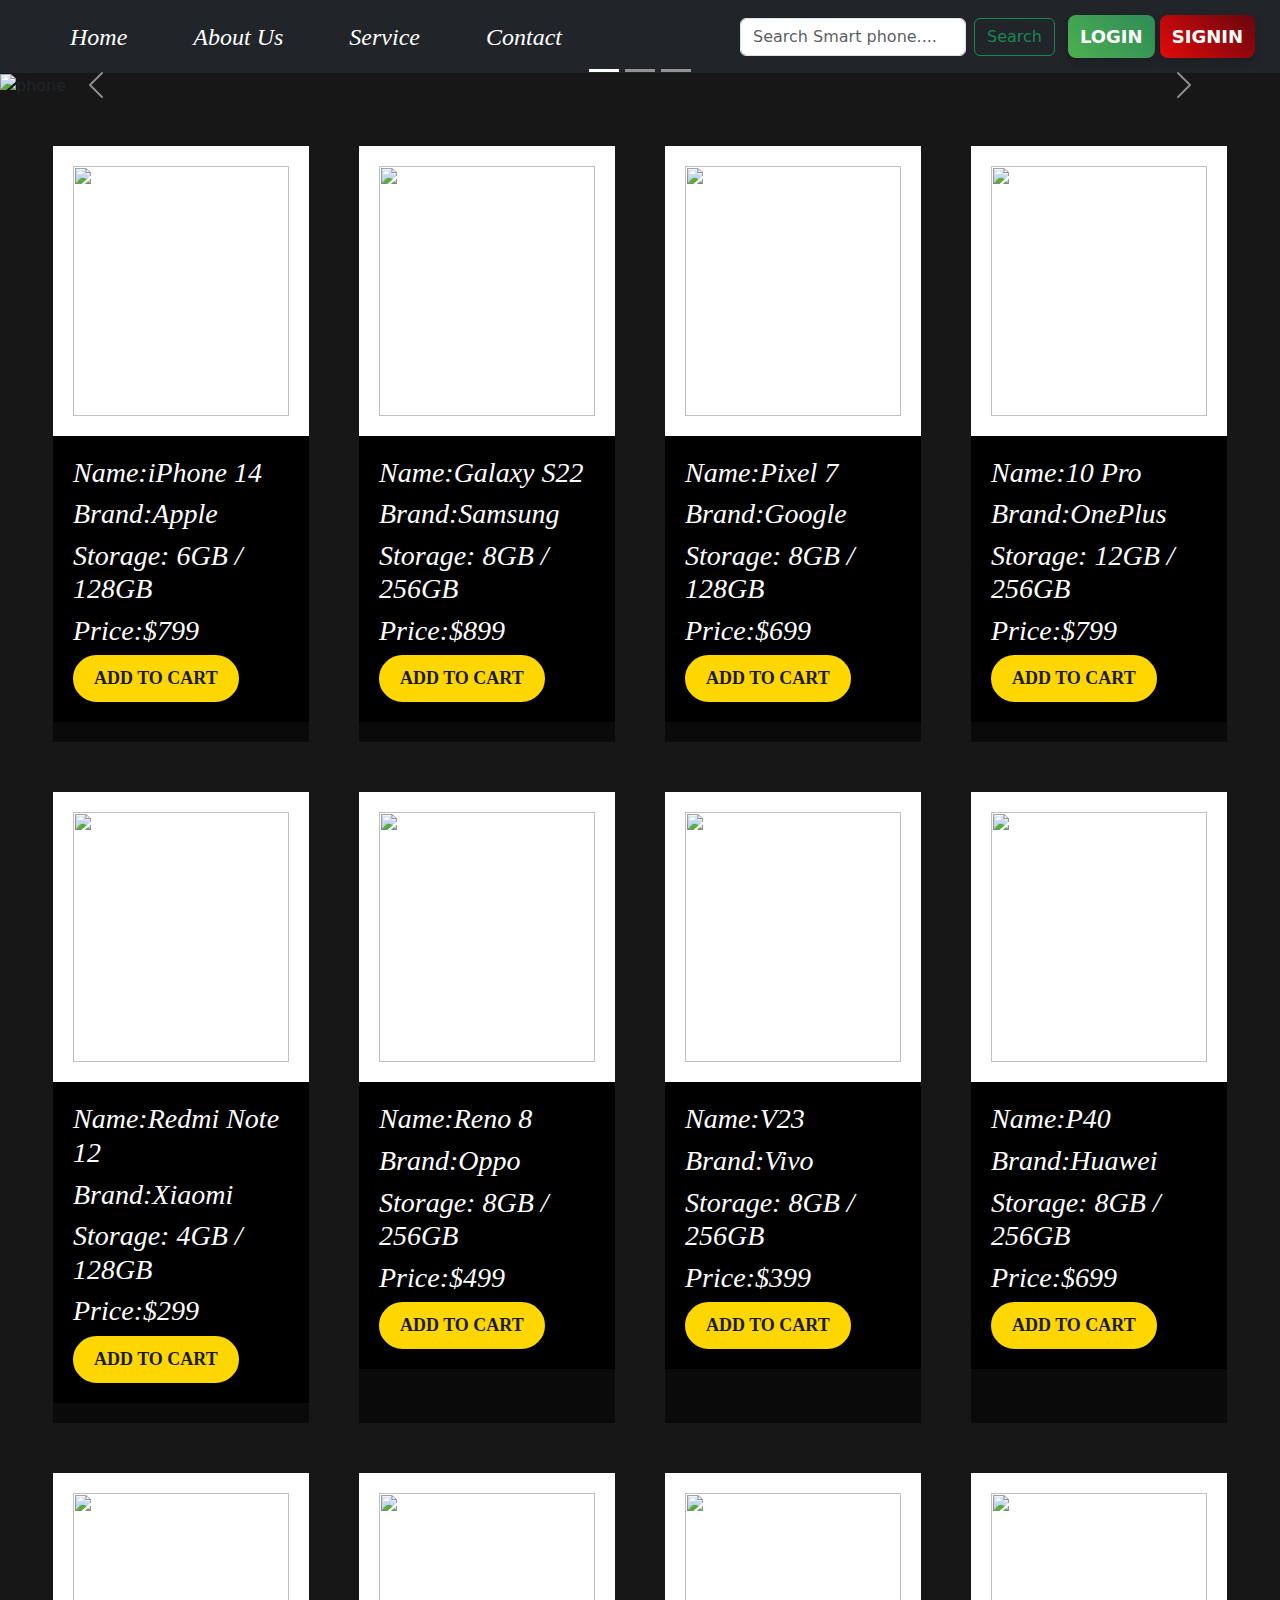
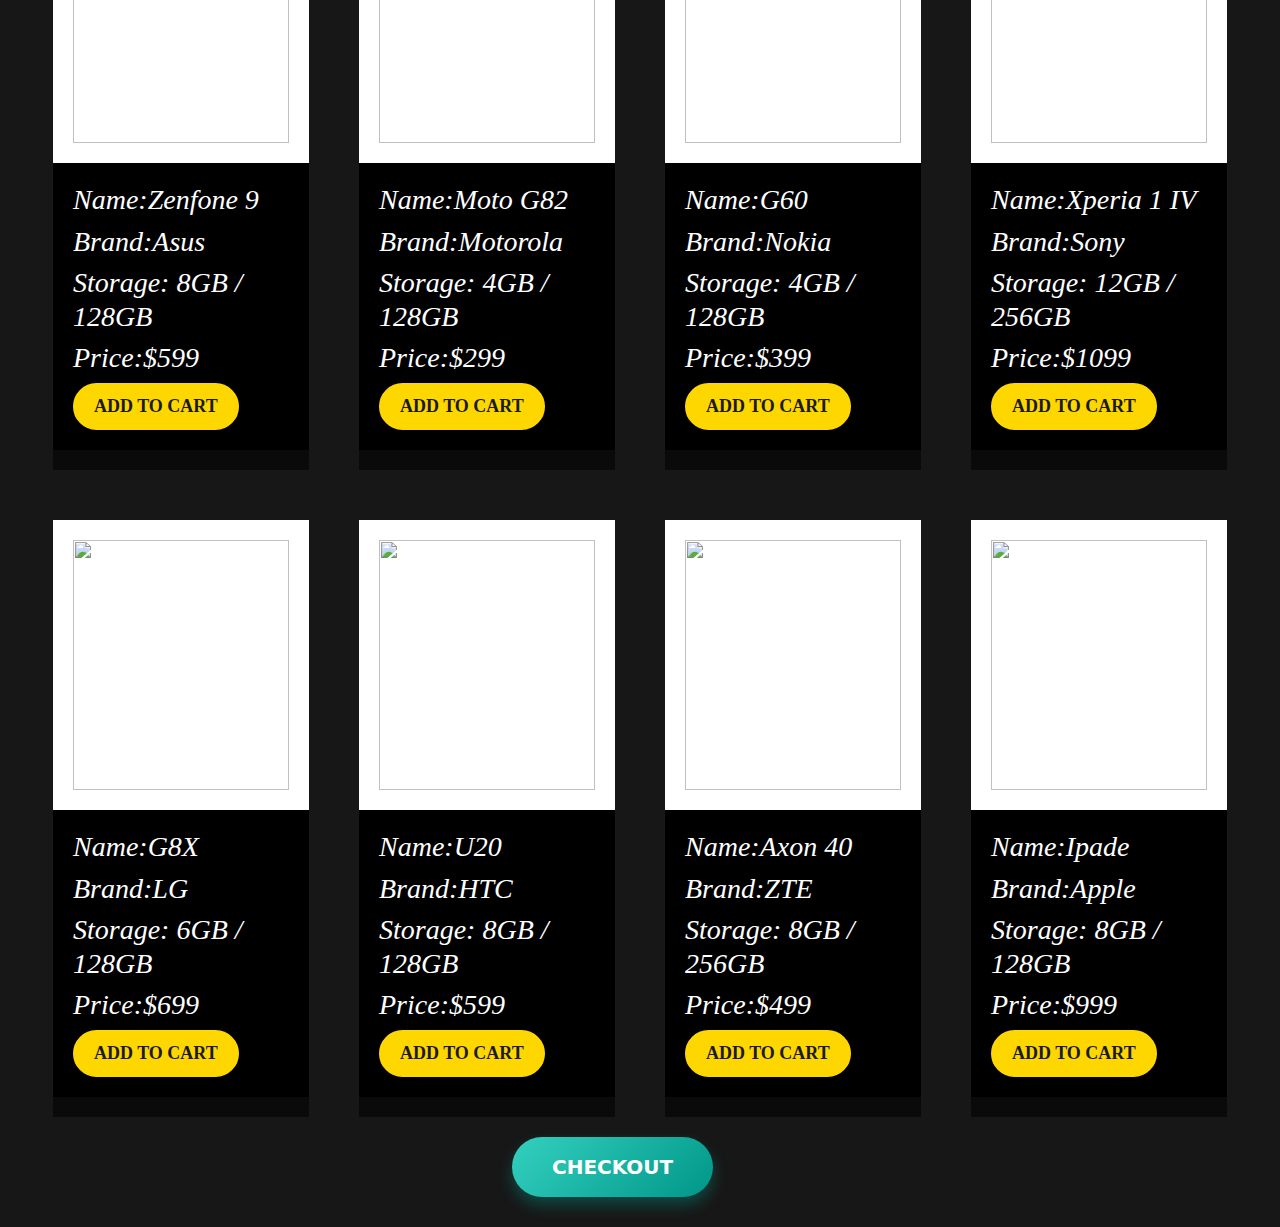
==== index.html @ 28487137 "phone_app" ====
<!doctype html>
<html lang="en">
  <head>
    <meta charset="utf-8">
    <meta name="viewport" content="width=device-width, initial-scale=1">
    <title>Phone_App</title>
    <link rel="stylesheet" href="style.css">
    <link rel="stylesheet" href="https://cdnjs.cloudflare.com/ajax/libs/font-awesome/6.6.0/css/all.min.css">
    <link href="https://cdn.jsdelivr.net/npm/bootstrap@5.3.3/dist/css/bootstrap.min.css" rel="stylesheet" integrity="sha384-QWTKZyjpPEjISv5WaRU9OFeRpok6YctnYmDr5pNlyT2bRjXh0JMhjY6hW+ALEwIH" crossorigin="anonymous">
  </head>
  <body>    
    <!-- navbar start -->
    <nav class="navbar navbar-expand-lg bg-dark">
      <div class="container-fluid">
       <img src="https://www.mobilezmarket.com/_next/image?url=%2Flogo.webp&w=128&q=75" alt="">
        <button class="navbar-toggler" type="button" data-bs-toggle="collapse" data-bs-target="#navbarScroll" aria-controls="navbarScroll" aria-expanded="false" aria-label="Toggle navigation">
          <span class="navbar-toggler-icon"></span>
        </button>
        <div class="collapse navbar-collapse" id="navbarScroll">
          <ul class="navbar-nav me-auto my-2 my-lg-0 navbar-nav-scroll" style="--bs-scroll-height: 100px;">
            <li class="nav-item">
              <a class="nav-link active" aria-current="page" href="#">Home</a>
            </li>
            <li class="nav-item">
              <a class="nav-link" href="#">About Us</a>
            </li>
            <li class="nav-item">
              <a class="nav-link" href="#">Service</a>
            </li>
          
            <li class="nav-item">
              <a class="nav-link disabled" aria-disabled="true">Contact</a>
            </li>
          </ul>
          <form class="d-flex" role="search">
            <input class="form-control me-2" type="search" placeholder="Search Smart phone.........." aria-label="Search">
            <button class="btn btn-outline-success" type="submit">Search</button>
          </form>
           <div class="btn">
              <button class="login-button">Login</button>
              <button class="Signin-button">Signin</button>
            </div>
        </div>
      </div>
    </nav>
    <!-- navbar end -->
   


    <!-- carousel start -->
    <div id="carouselExampleIndicators" class="carousel slide">
        <div class="carousel-indicators">
          <button type="button" data-bs-target="#carouselExampleIndicators" data-bs-slide-to="0" class="active" aria-current="true" aria-label="Slide 1"></button>
          <button type="button" data-bs-target="#carouselExampleIndicators" data-bs-slide-to="1" aria-label="Slide 2"></button>
          <button type="button" data-bs-target="#carouselExampleIndicators" data-bs-slide-to="2" aria-label="Slide 3"></button>
        </div>
        <div class="carousel-inner">
          <div class="carousel-item active">
            <img src="https://image.oppo.com/content/dam/oppo/common/mkt/v2-2/oppo-a60/list-page/list-page-1304-732.jpg.thumb.webp" alt="phone">
          </div>
          <div class="carousel-item">
            <img src="https://asia-exstatic-vivofs.vivo.com/PSee2l50xoirPK7y/product/1729498268440/zip/img/webp/kv.jpg.webp" class="d-block w-100" alt="...">
          </div>
          <div class="carousel-item">
            <img src=https://asia-exstatic-vivofs.vivo.com/PSee2l50xoirPK7y/product/1727078065796/zip/img/webp/vivo-v40-with-professional-portrait-cameras-pk.jpg.webp class="d-block w-100" alt="...">
           
          </div>
        </div>
        <button class="carousel-control-prev" type="button" data-bs-target="#carouselExampleIndicators" data-bs-slide="prev">
          <span class="carousel-control-prev-icon" aria-hidden="true"></span>
          <span class="visually-hidden">Previous</span>
        </button>
        <button class="carousel-control-next" type="button" data-bs-target="#carouselExampleIndicators" data-bs-slide="next">
          <span class="carousel-control-next-icon" aria-hidden="true"></span>
          <span class="visually-hidden">Next</span>
        </button>
      </div><br><br>
    <!-- carousel end -->


    <div id="container" class="cart-column">

    </div>
    <button class="checkout-btn" onclick="checkout()">Checkout</button>



  

     <!-- sweet allert -->
     <script src="https://kit.fontawesome.com/a076d05399.js" crossorigin="anonymous"></script>
     <script src="https://cdn.jsdelivr.net/npm/sweetalert2@11"></script>

    <script src="https://cdn.jsdelivr.net/npm/bootstrap@5.3.3/dist/js/bootstrap.bundle.min.js" integrity="sha384-YvpcrYf0tY3lHB60NNkmXc5s9fDVZLESaAA55NDzOxhy9GkcIdslK1eN7N6jIeHz" crossorigin="anonymous"></script>
    <script src="app.js"></script>
  </body>
</html>

<!-- https://airkart.com/cdn/shop/files/Samsung-S24Ultra.jpg?v=1729345896 -->
---- style.css ----
.nav-link {
    color: white !important;
    margin-left: 50px;
    font-size: 2rem;
    font-family: 'Times New Roman', Times, serif;
    cursor: pointer;
    
}
nav{
    cursor: pointer;
}
.nav-item{
    font-size: 1.5rem;
    font-style: italic;
}
   
   /* Styling the login  button */
   .login-button {
    padding: 8px 12px;
    background: linear-gradient(45deg, #4CAF50, #2e8b57);
    border: none;
    color: white;
    font-size: 18px;
    font-weight: bold;
    text-transform: uppercase;
    border-radius: 8px;
    cursor: pointer;
    box-shadow: 0 4px 10px rgba(0, 0, 0, 0.2);
    transition: all 0.3s ease;
  }

  /* Hover effect */
  .login-button:hover {
    background: linear-gradient(45deg, #2e8b57, #4CAF50);
    transform: translateY(-3px);
    box-shadow: 0 6px 15px rgba(0, 0, 0, 0.3);
  }

  /* Active effect */
  .login-button:active {
    transform: translateY(0);
    box-shadow: 0 3px 8px rgba(0, 0, 0, 0.2);
  }

  /* Styling the sign button */
  .Signin-button {
    padding: 8px 12px;
    background: linear-gradient(45deg, #e20a0a, #68060e);
    border: none;
    color: white;
    font-size: 18px;
    font-weight: bold;
    text-transform: uppercase;
    border-radius: 8px;
    cursor: pointer;
    box-shadow: 0 4px 10px rgba(0, 0, 0, 0.2);
    transition: all 0.3s ease;
  }

  /* Hover effect */
  .Signin-button:hover {
    background: linear-gradient(45deg, #ca0404, #631414);
    transform: translateY(-3px);
    box-shadow: 0 6px 15px rgba(0, 0, 0, 0.3);
  }

  /* Active effect */
  .Signin-button:active {
    transform: translateY(0);
    box-shadow: 0 3px 8px rgba(0, 0, 0, 0.2);
  }
body{
   background-color: rgba(0, 0, 0, 0.911) !important;
};

/* app.js */
#container{
    display: flex;
    justify-content: center;
    gap: 20px;
    flex-wrap: wrap;

}
.cart-column {
    width: 100%;
    display: flex;
    gap: 50px;
    flex-wrap: wrap;
    justify-content: center;

}

.card{
    width: 20%;
    background-color: #0a0a0a;
    padding: 0px 0px 20px 0px;
 
}

.card-image{
    background-color: white;
    padding: 20px;
    cursor: pointer;
}

.card-image img{
    width: 100%;
    background-color: white;
    height: 250px;  
}
.content2{
    background-color: black;
    color: white;
    padding: 20px;
    font-style: italic;
    font-family: 'Times New Roman', Times, serif;
}

/* cart.js */

#container1{
    display: flex;
    justify-content: center;
    gap: 20px;
    flex-wrap: wrap;
}
.cart-column1 {
    width: 100%;
    display: flex;
    gap: 50px;
    flex-wrap: wrap;
    justify-content: center;
}
.card1 {
    width: 20%;
    background-color: #0a0a0a;
    padding: 0px 0px 20px 0px;

}

.card-image1{
    background-color: #fff;
    padding: 20px;
    cursor: pointer;
}


.card-image1 img{
    width: 100%;
    background-color: #fff;
    height: 250px;
    
}
.content1{
    background-color: black;
    color: white;
    padding: 20px;
    font-size: 1rem;
    font-style: italic;
}


.plus-minus-btn {
    width: 30px;
    height: 30px;
    border: none;
    border-radius: 50%;
    background-color: #4CAF50;
    color: #fff;
    font-size: 20px;
    cursor: pointer;
}

.plus-minus-btn:hover {
    background-color: #030570;
}
  /* deletebtn */
  .btn-delete {
    font-size: 18px;
    font-weight: bold;
    color: #fff;
    background-color:rgba(255, 0, 0, 0.959);
    border: none;
    border-radius: 5px;
    padding: 10px 20px;
    cursor: pointer;
    transition: background-color 0.3s ease, transform 0.2s ease;
}

/* Hover effect */
.btn-delete:hover {
    background-color: #d62828;
    transform: scale(1.05);
}

/* Focus effect for accessibility */
.btn-delete:focus {
    outline: 2px solid #ffccd5;
}


/* buynow */
.btn-buy-now {
    
    margin-top: 10px;
    font-size: 15px;
    font-weight: bold;
    color: #fff;
    background-color: #03d35a;
    border: none;
    border-radius: 50px;
    padding: 10px 25px;
    cursor: pointer;
    transition: background-color 0.3s ease, box-shadow 0.3s ease, transform 0.2s ease;
    box-shadow: 0px 4px 8px rgba(0, 0, 0, 0.2);
}

/* Hover effect */
.btn-buy-now:hover {
    background-color: #e68a00;
    box-shadow: 0px 6px 12px rgba(0, 0, 0, 0.3);
    transform: scale(1.05);
}

/* Focus effect for accessibility */
.btn-buy-now:focus {
    outline: 2px solid #ffd699;
}

/* checkout */
/* Button Styling */
.checkout-btn {
    margin-top: 20px;
    margin-left: 40%;
    margin-bottom: 30px;
    display: inline-block;
    padding: 15px 40px;
    font-size: 20px;
    font-weight: bold;
    text-transform: uppercase;
    color: #fff;
    background: linear-gradient(135deg, #34d1bf, #009688); /* Aqua gradient */
    border: none;
    border-radius: 50px;
    cursor: pointer;
    box-shadow: 0 8px 15px rgba(0, 150, 136, 0.4);
    position: relative;
    overflow: hidden;
    transition: all 0.3s ease;
  }
  
  /* Button Text Hover Glow Effect */
  .checkout-btn::before {
    content: '';
    position: absolute;
    top: 0;
    left: 0;
    width: 100%;
    height: 100%;
    background: linear-gradient(45deg, rgba(255, 255, 255, 0.3), rgba(255, 255, 255, 0));
    opacity: 0;
    transition: opacity 0.4s ease;
    border-radius: 50px;
  }
  
  .checkout-btn:hover::before {
    opacity: 1;
  }
  
  .checkout-btn:hover {
    transform: translateY(-3px); /* Lift effect */
    box-shadow: 0 12px 20px rgba(0, 150, 136, 0.5);
  }
  
  /* Active (Click) Effect */
  .checkout-btn:active {
    transform: translateY(0);
    box-shadow: 0 8px 15px rgba(0, 150, 136, 0.4);
  }
  

   /*  Button Add to card styling */
   .vip-btn {
    display: inline-block;
    padding: 08px 19px;
    font-size: 18px;
    font-weight: bold;
    text-transform: uppercase;
    color: #1a1a1a;
    background-color: gold;
    border: 2px solid gold;
    border-radius: 50px;
    cursor: pointer;
    transition: all 0.3s ease;
    box-shadow: 0 4px 10px rgba(0, 0, 0, 0.25);
  }

  /* Hover effect */
  .vip-btn:hover {
    background-color: #1a1a1a;
    color: gold;
    box-shadow: 0 6px 15px rgba(0, 0, 0, 0.4);
    border-color: gold;
  }

  /* Active effect */
  .vip-btn:active {
    transform: scale(0.95);
    box-shadow: 0 2px 5px rgba(0, 0, 0, 0.2);
  }

  /* Icon and text alignment */
  .vip-btn .icon {
    margin-right: 8px;
  };
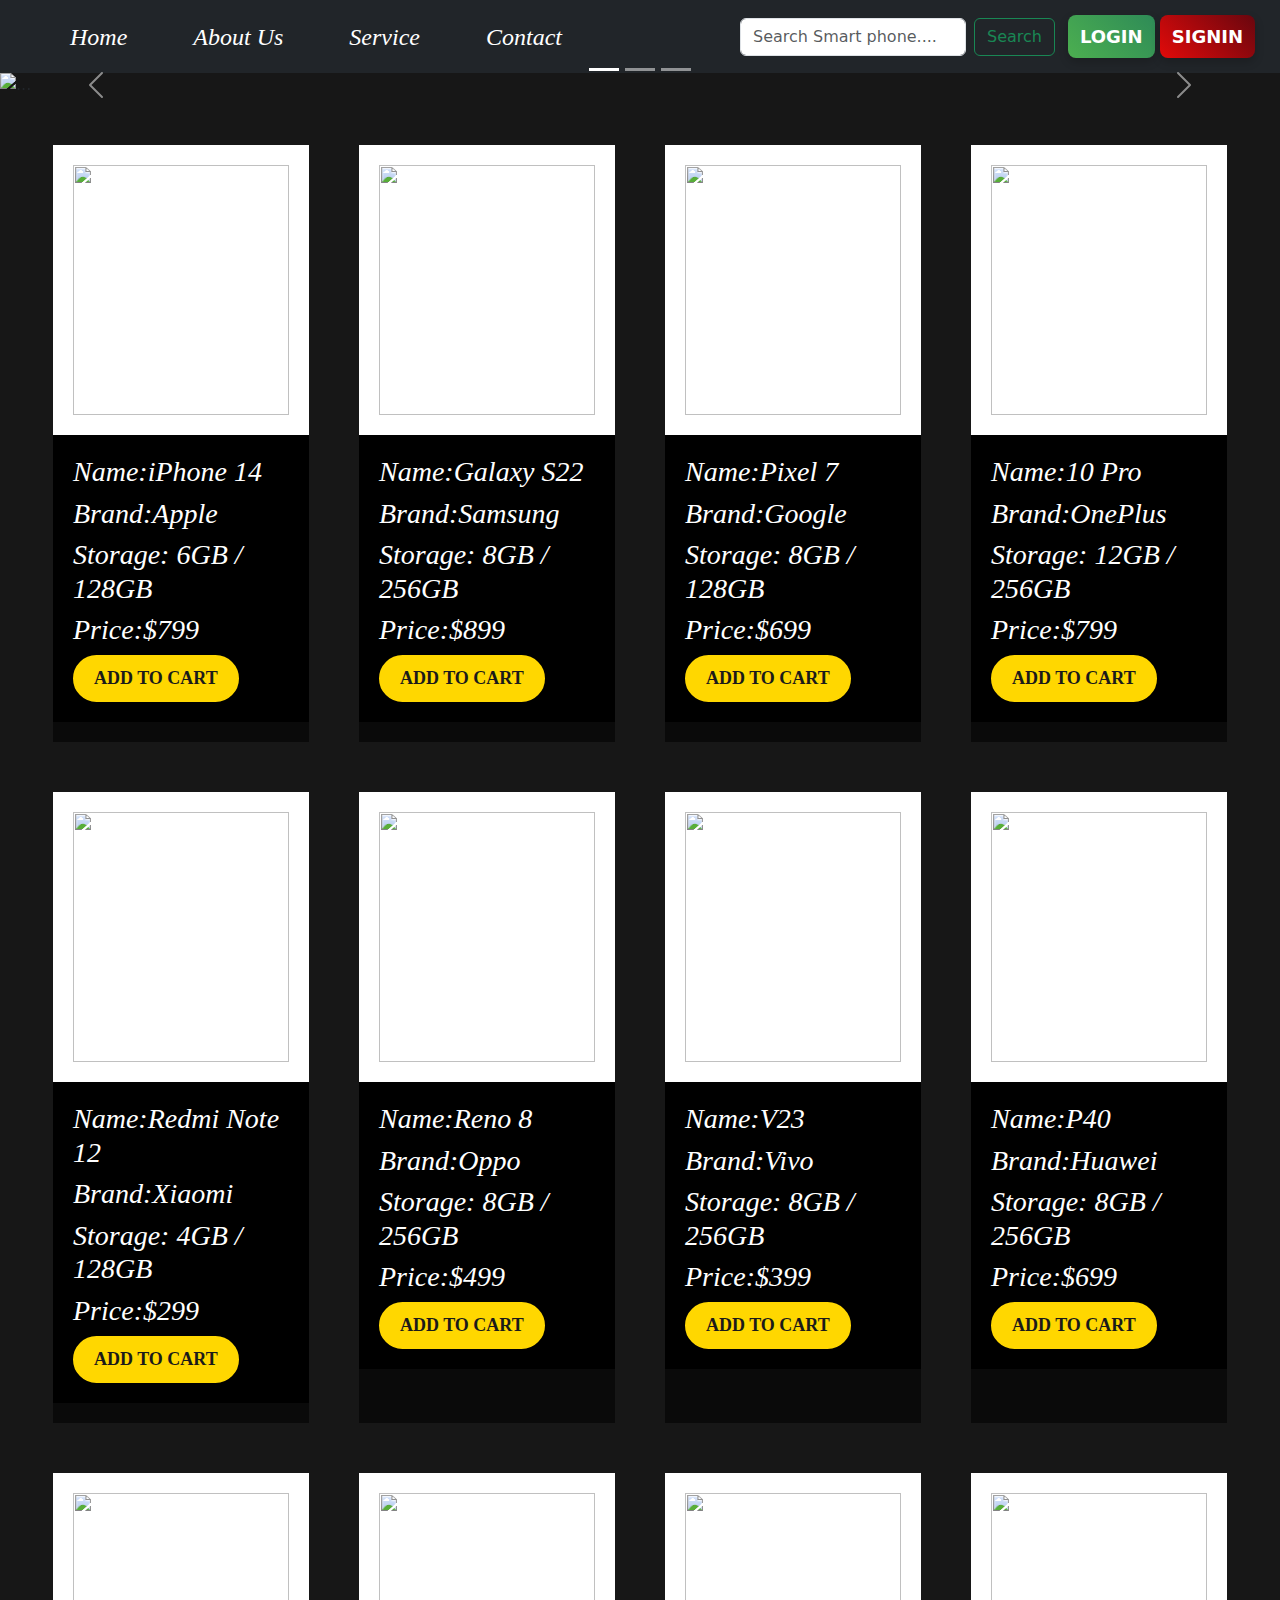
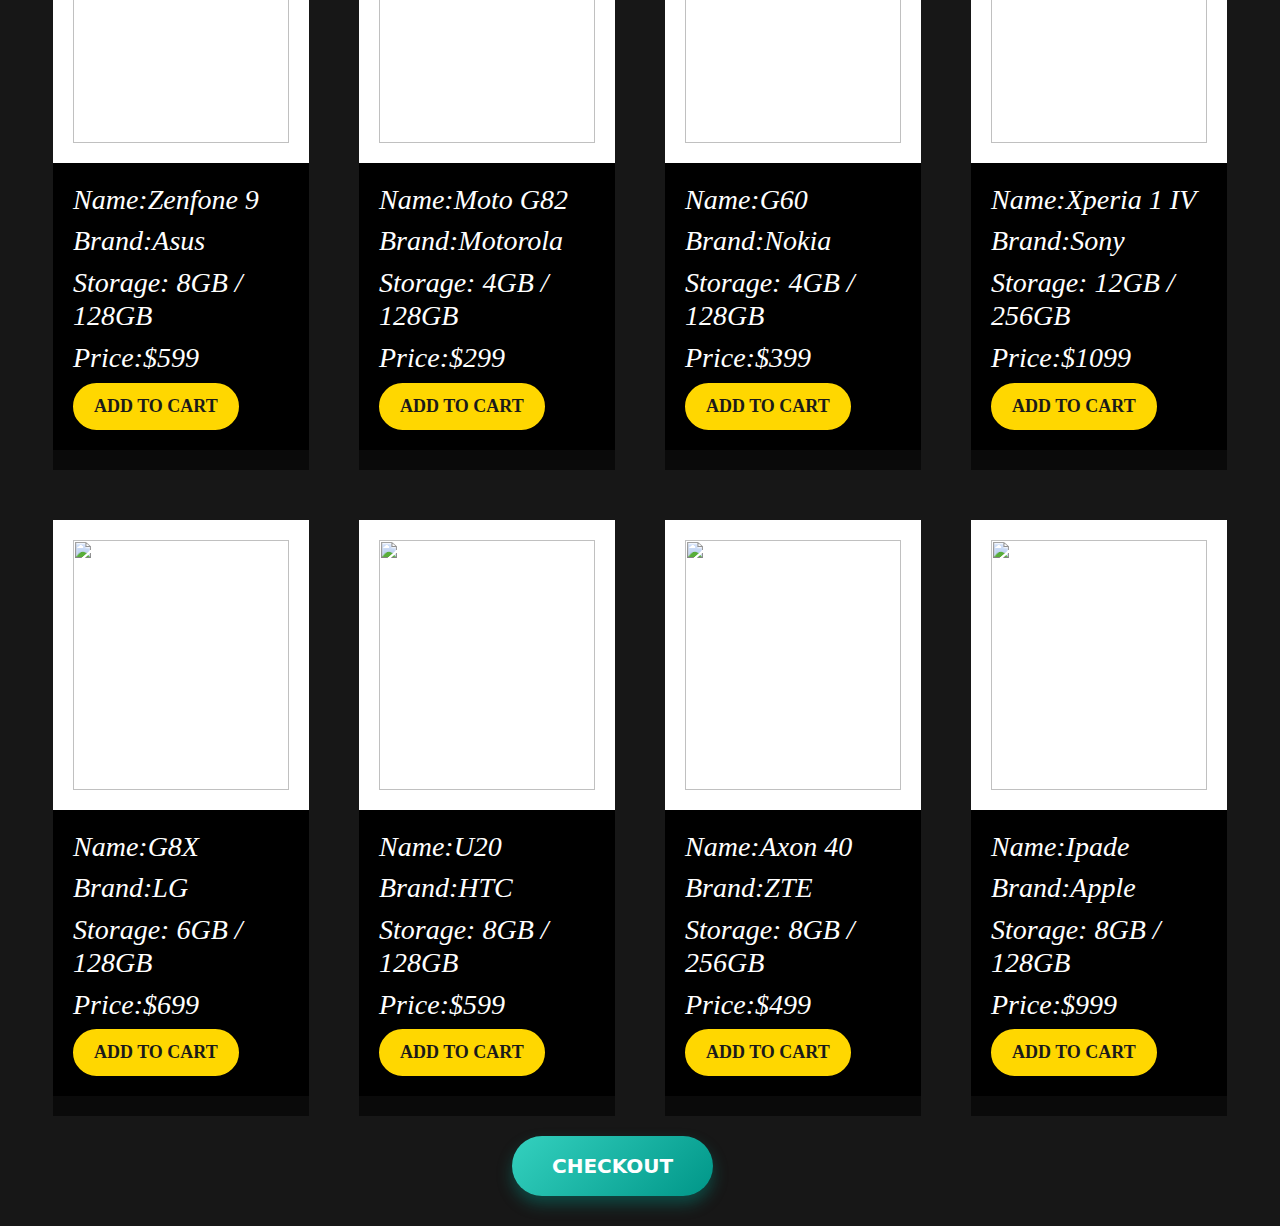
==== commit 89a5903e: "Phone-App" ====
--- a/index.html
+++ b/index.html
@@ -46,7 +46,7 @@
     <!-- navbar end -->
    
 
-
+   
     <!-- carousel start -->
     <div id="carouselExampleIndicators" class="carousel slide">
         <div class="carousel-indicators">
@@ -56,10 +56,10 @@
         </div>
         <div class="carousel-inner">
           <div class="carousel-item active">
-            <img src="https://image.oppo.com/content/dam/oppo/common/mkt/v2-2/oppo-a60/list-page/list-page-1304-732.jpg.thumb.webp" alt="phone">
+            <img src="https://asia-exstatic-vivofs.vivo.com/PSee2l50xoirPK7y/product/1729498268440/zip/img/webp/kv.jpg.webp" class="d-block w-100" alt="...">
           </div>
           <div class="carousel-item">
-            <img src="https://asia-exstatic-vivofs.vivo.com/PSee2l50xoirPK7y/product/1729498268440/zip/img/webp/kv.jpg.webp" class="d-block w-100" alt="...">
+              <img src="https://image.oppo.com/content/dam/oppo/common/mkt/v2-2/oppo-a60/list-page/list-page-1304-732.jpg.thumb.webp" alt="phone"> class="d-block w-100" alt="...">
           </div>
           <div class="carousel-item">
             <img src=https://asia-exstatic-vivofs.vivo.com/PSee2l50xoirPK7y/product/1727078065796/zip/img/webp/vivo-v40-with-professional-portrait-cameras-pk.jpg.webp class="d-block w-100" alt="...">
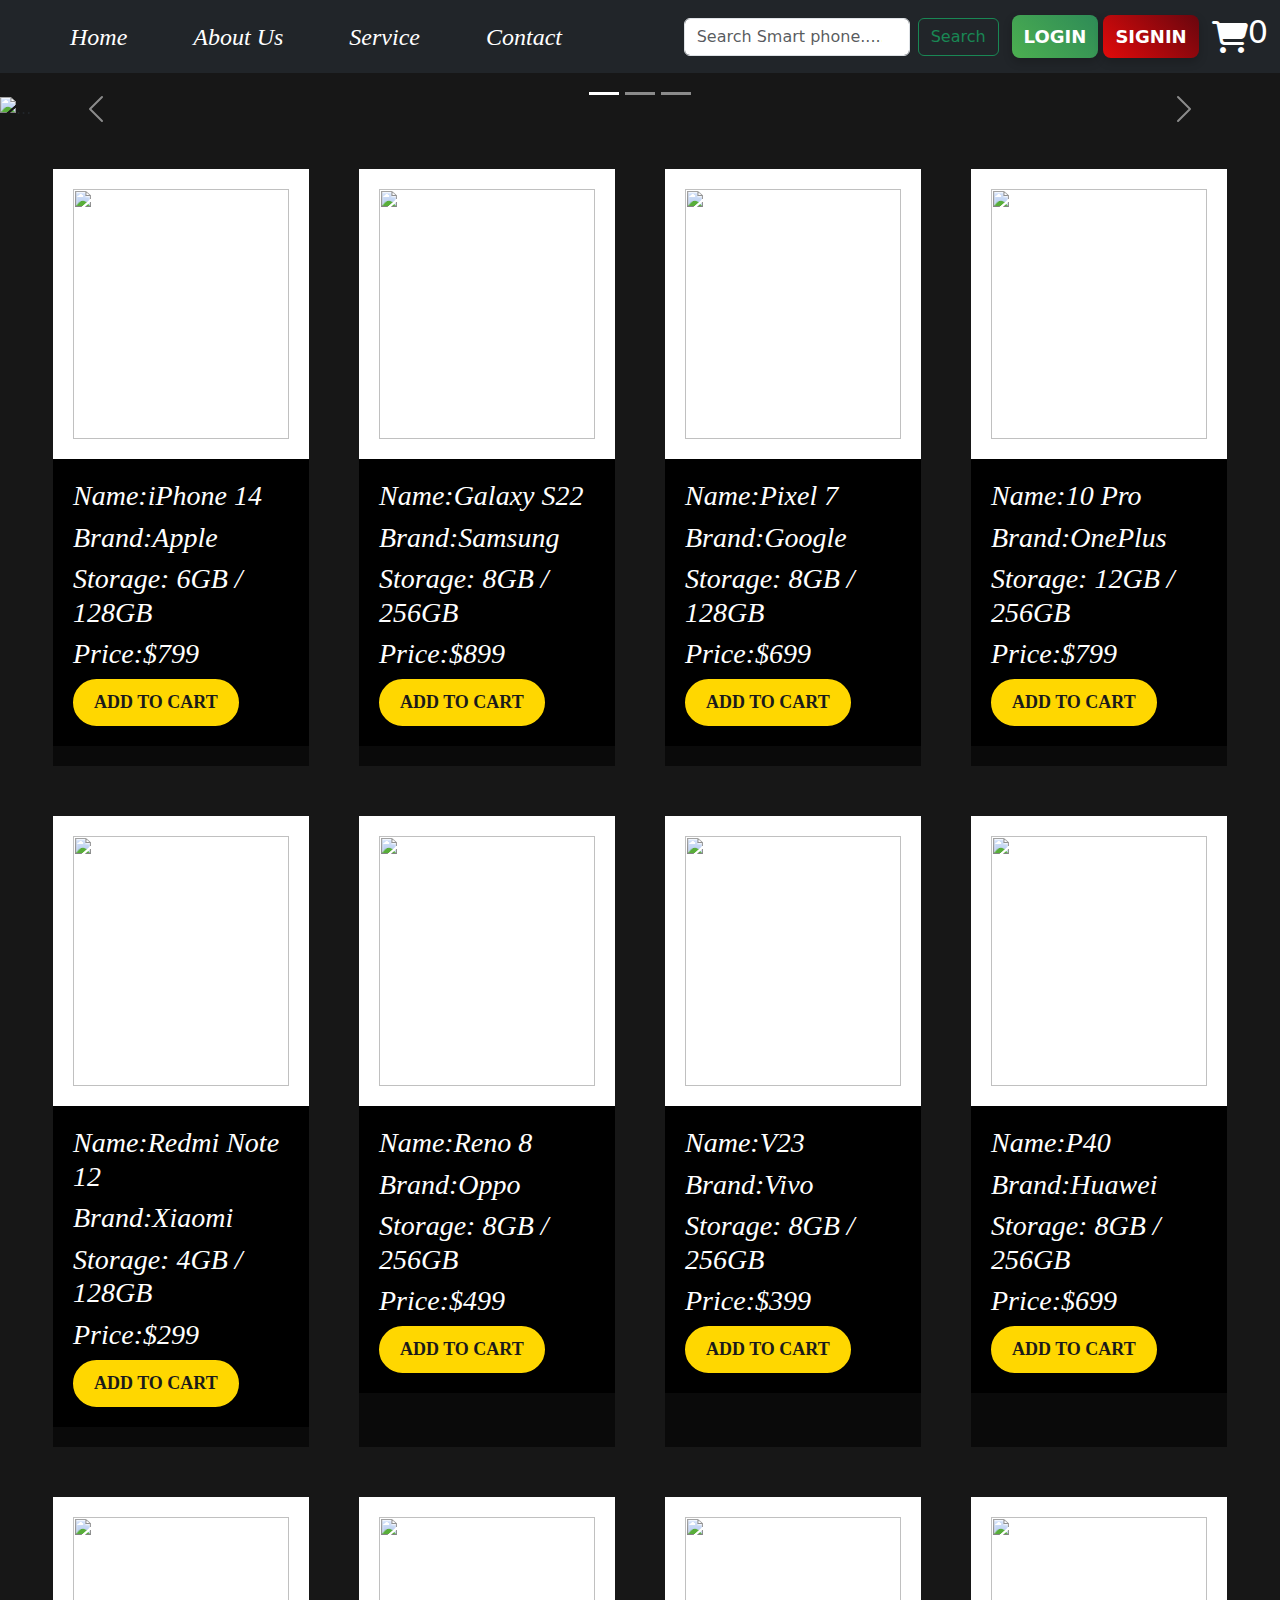
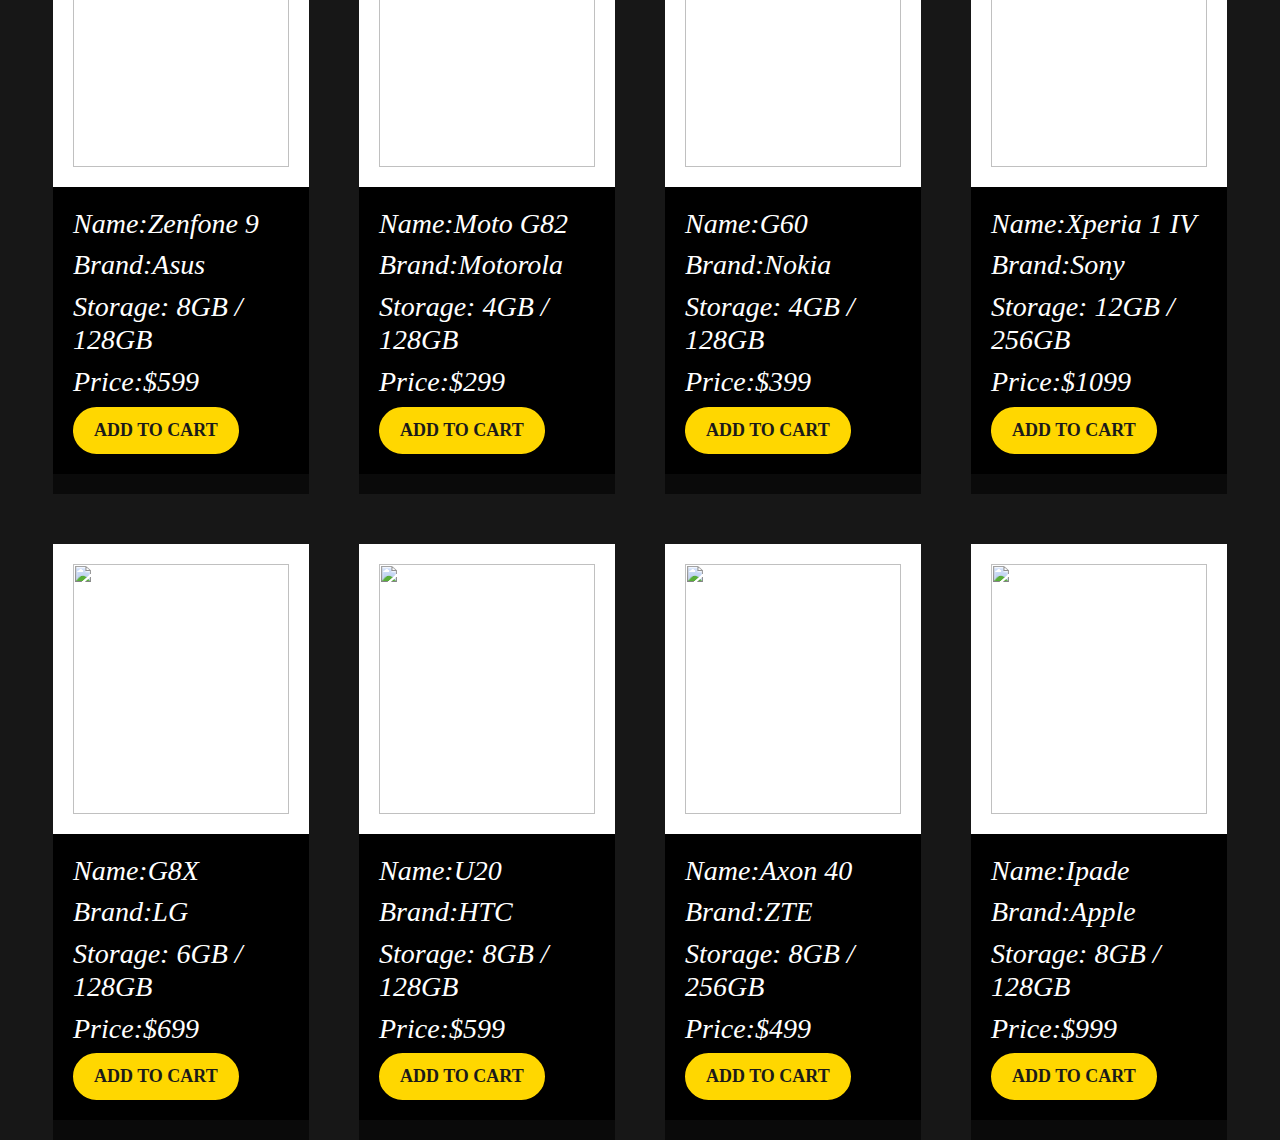
==== commit 562cbce2: "phone_app" ====
--- a/index.html
+++ b/index.html
@@ -40,12 +40,15 @@
               <button class="login-button">Login</button>
               <button class="Signin-button">Signin</button>
             </div>
+            <i  style="color: #fff; font-size: 2rem;"  class="fa-solid fa-cart-shopping" onclick="checkout()" ></i><h2 id="num1" style="color: #fff;">0</h2>
         </div>
       </div>
     </nav>
+
+    <img src="https://tpc.googlesyndication.com/simgad/14498095249270030682" alt="" width="100%">
+
+
     <!-- navbar end -->
-   
-
    
     <!-- carousel start -->
     <div id="carouselExampleIndicators" class="carousel slide">
@@ -81,7 +84,7 @@
     <div id="container" class="cart-column">
 
     </div>
-    <button class="checkout-btn" onclick="checkout()">Checkout</button>
+    <!-- <button class="checkout-btn" onclick="checkout()">Checkout</button> -->
 
 
 
